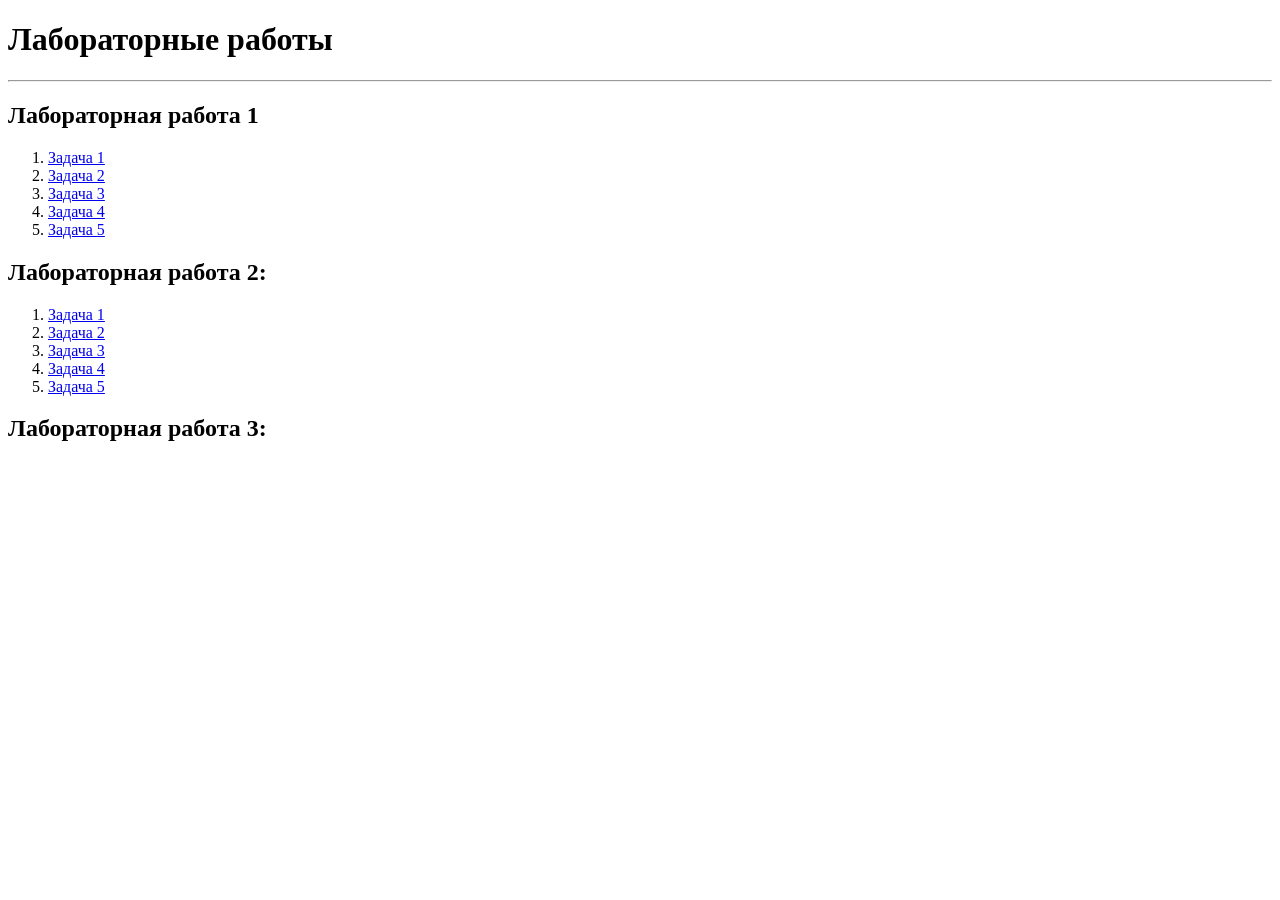
==== index.html @ 1fba0259 "update index" ====
<!doctype html>
<html lang="ru">
<head>
    <meta charset="utf-8">
    <title>HTML & CSS</title>
</head>

<body>
    <h1>Лабораторные работы</h1>
    <hr>
    <section>
        <h2>Лабораторная работа 1</h2>
            <ol>
                <li><a href="lab1/lab1_1.html">Задача 1</a></li>

                <li><a href="lab1/lab1_2.html">Задача 2</a></li>

                <li><a href="lab1/doc/doc.html">Задача 3</a></li>

                <li><a href="lab1/lab1_4.html">Задача 4</a></li>

                <li><a href="lab1/lab1_5.html">Задача 5</a></li>
            </ol>
    </section>
    <section>
        <h2>Лабораторная работа 2:</h2>
            <ol>
               <li><a href="lab2/lab2_1.html">Задача 1</a></li>

               <li><a href="lab2/lab2_2.html">Задача 2</a></li>

               <li><a href="lab2/iframes/index.html">Задача 3</a></li>

               <li><a href="lab2/lab2_4/lab2_4.html">Задача 4</a></li>

               <li><a href="lab2/lab2_5.html">Задача 5</a></li>
            </ol>
    </section>
    <section>
        <h2>Лабораторная работа 3:</h2>
    </section>
</body>
</html>
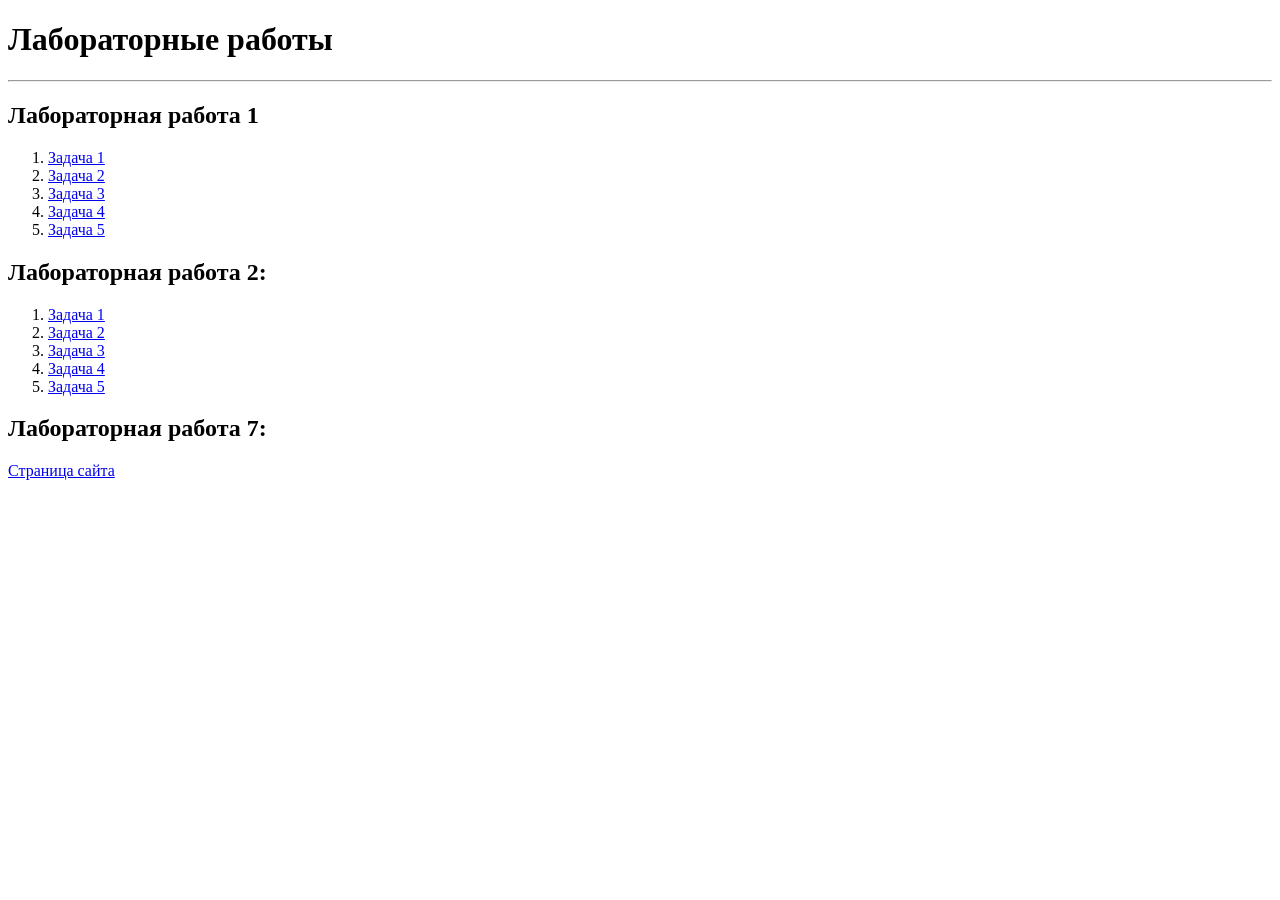
==== commit 7582d007: "updated index" ====
--- a/index.html
+++ b/index.html
@@ -37,7 +37,8 @@
             </ol>
     </section>
     <section>
-        <h2>Лабораторная работа 3:</h2>
+        <h2>Лабораторная работа 7:</h2>
+        <a href="lab7/index.html">Страница сайта</a>
     </section>
 </body>
 </html>
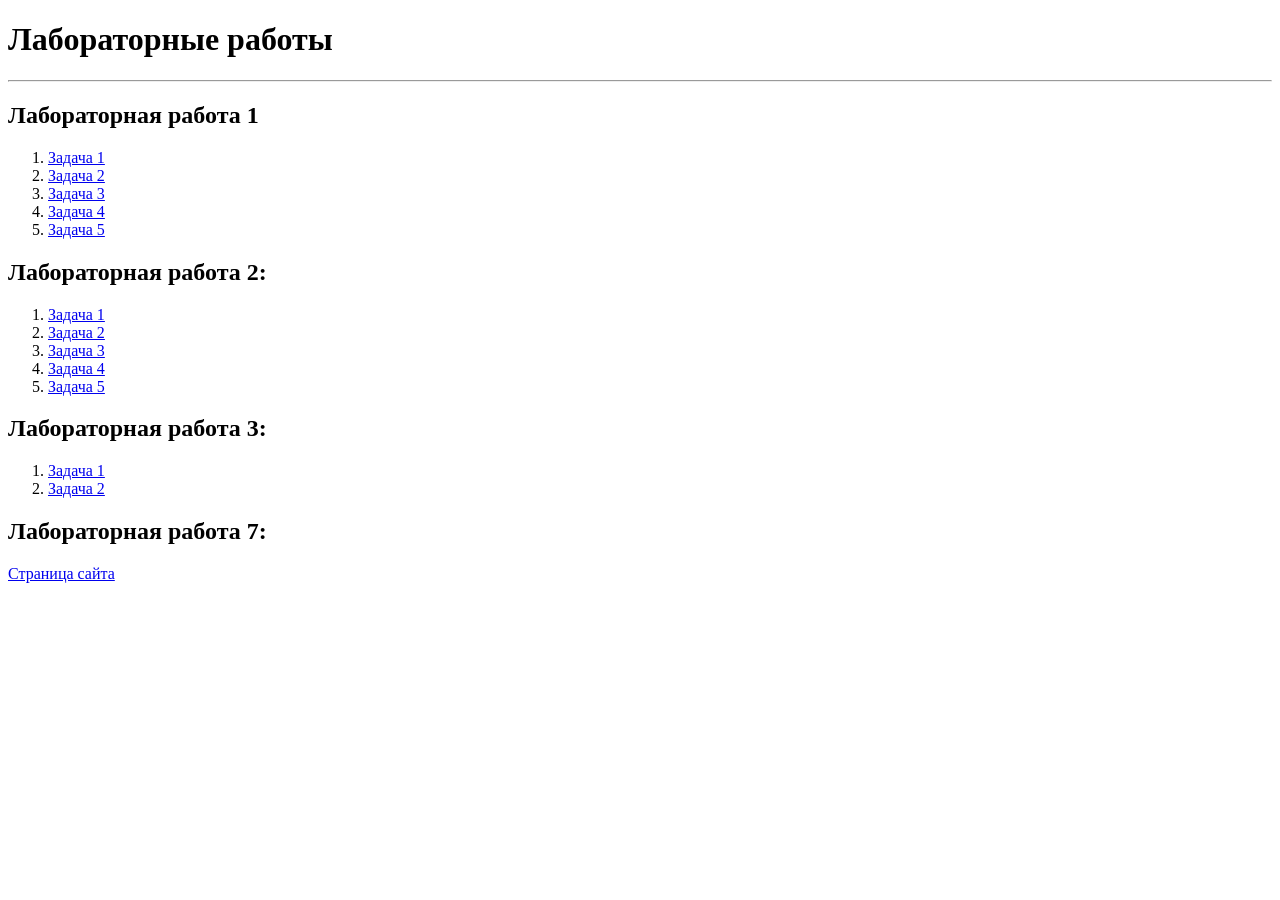
==== commit 43332d20: "Completed lab3, updated index" ====
--- a/index.html
+++ b/index.html
@@ -37,6 +37,14 @@
             </ol>
     </section>
     <section>
+        <h2>Лабораторная работа 3:</h2>
+            <ol>
+               <li><a href="lab3/lab3_1/lab3_1.html">Задача 1</a></li>
+
+               <li><a href="lab3/lab3_2/lab3_2.html">Задача 2</a></li>
+            </ol>
+    </section>
+    <section>
         <h2>Лабораторная работа 7:</h2>
         <a href="lab7/index.html">Страница сайта</a>
     </section>
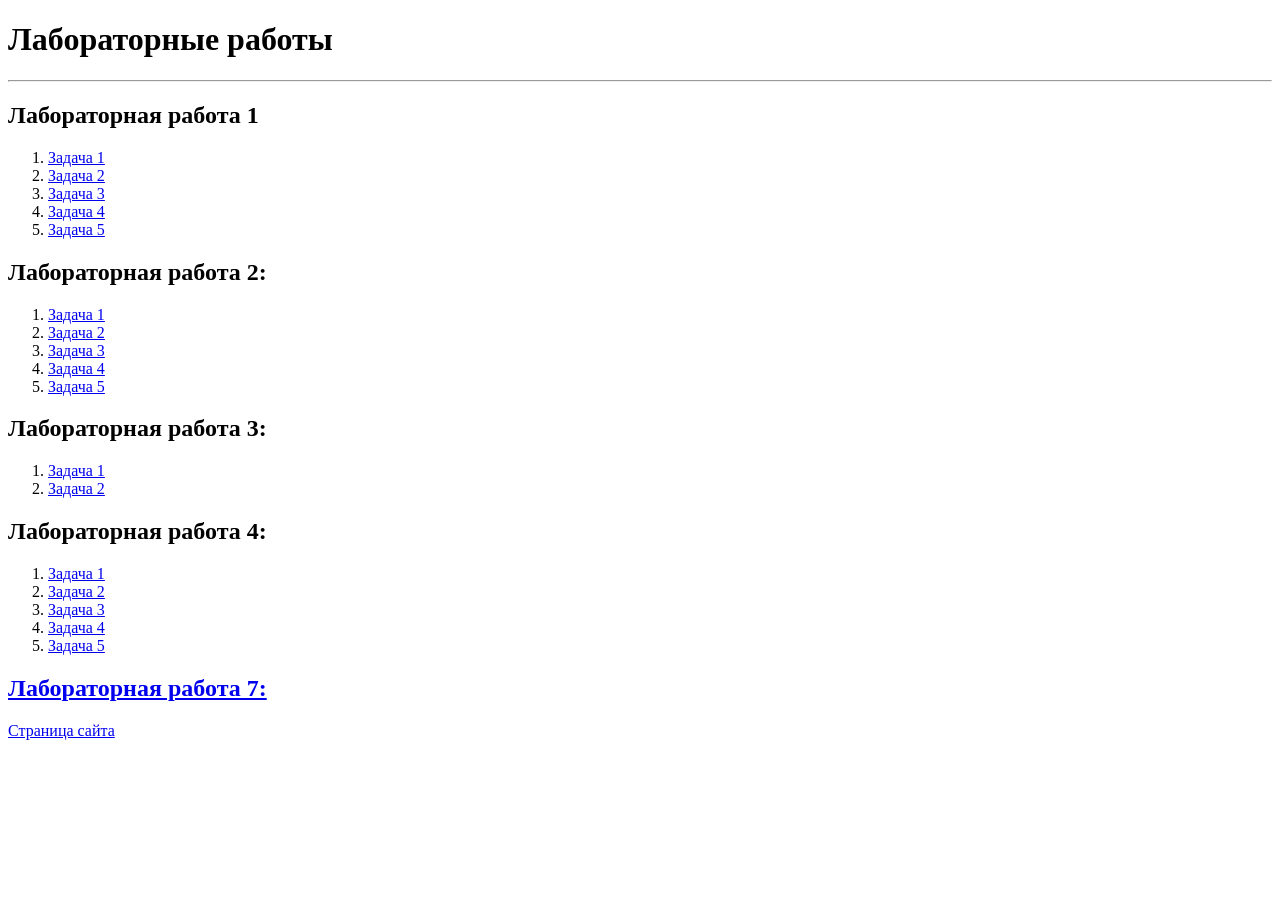
==== commit 30ea6c21: "Update index.html" ====
--- a/index.html
+++ b/index.html
@@ -45,6 +45,20 @@
             </ol>
     </section>
     <section>
+        <h2>Лабораторная работа 4:</h2>
+            <ol>
+                <li><a href="lab4/lab4_1.html">Задача 1</a></li>
+    
+                <li><a href="lab4/lab4_2.html">Задача 2</a></li>
+    
+                <li><a href="lab4/lab4_3.html">Задача 3</li>
+
+                <li><a href="lab4/lab4_4.html">Задача 4</li>
+
+                <li><a href="lab4/lab4_5.html">Задача 5</li>
+            </ol>
+    </section>
+    <section>
         <h2>Лабораторная работа 7:</h2>
         <a href="lab7/index.html">Страница сайта</a>
     </section>
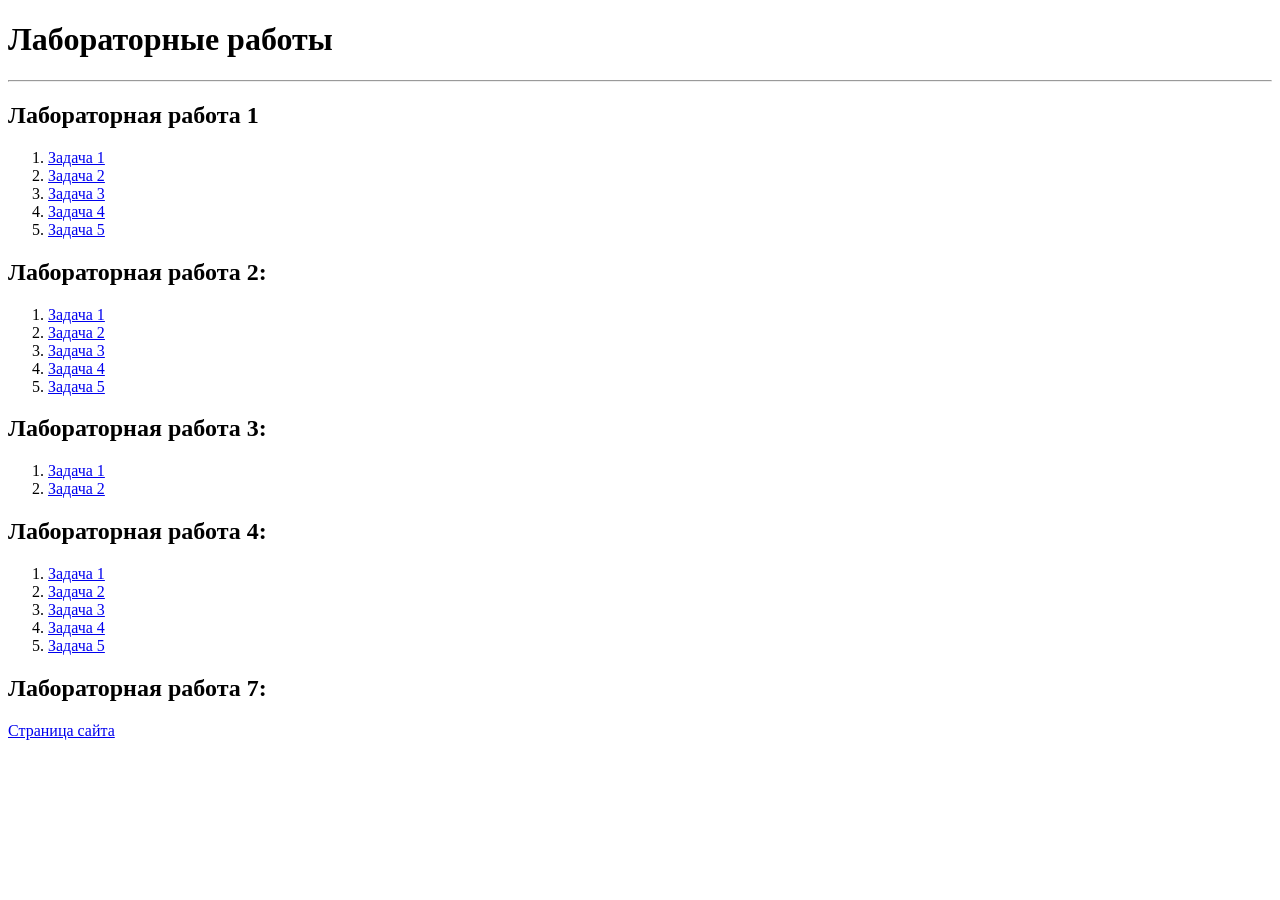
==== commit ad10a1f4: "Update index.html" ====
--- a/index.html
+++ b/index.html
@@ -51,11 +51,11 @@
     
                 <li><a href="lab4/lab4_2.html">Задача 2</a></li>
     
-                <li><a href="lab4/lab4_3.html">Задача 3</li>
+                <li><a href="lab4/lab4_3.html">Задача 3</a></li>
 
-                <li><a href="lab4/lab4_4.html">Задача 4</li>
+                <li><a href="lab4/lab4_4.html">Задача 4</a></li>
 
-                <li><a href="lab4/lab4_5.html">Задача 5</li>
+                <li><a href="lab4/lab4_5.html">Задача 5</a></li>
             </ol>
     </section>
     <section>
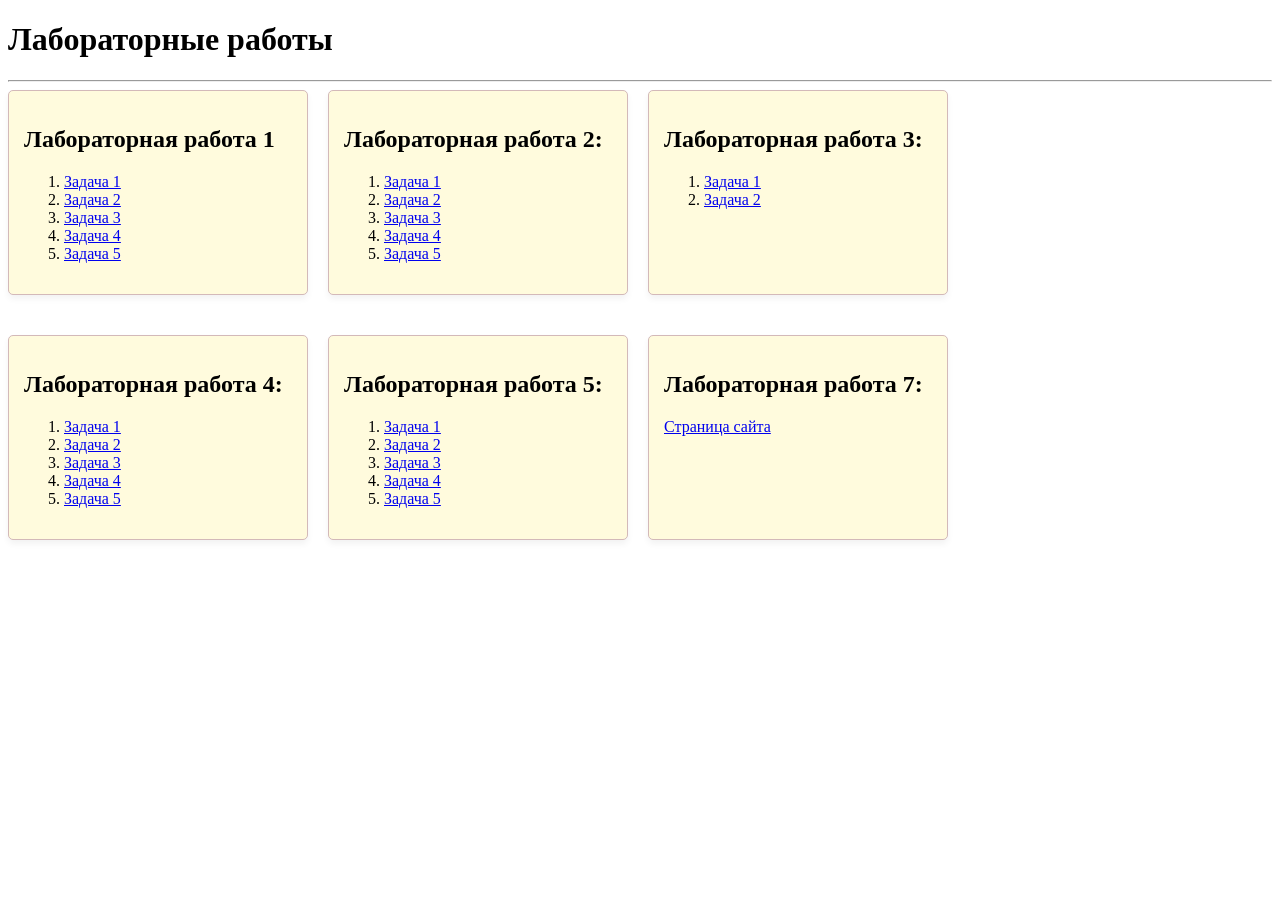
==== commit 60eacf47: "update index" ====
--- a/index.html
+++ b/index.html
@@ -1,15 +1,36 @@
 <!doctype html>
 <html lang="ru">
+
 <head>
     <meta charset="utf-8">
     <title>HTML & CSS</title>
+
+    <style>
+        article {
+            background: #fffbdd;
+            border: 1px solid #d3b9b9;
+            border-radius: 5px;
+            padding: 15px;
+            margin-bottom: 20px;
+            transition: transform 0.2s ease, box-shadow 0.2s ease;
+            box-shadow: 0 4px 6px rgba(0, 0, 0, 0.05);
+        }
+
+        .wrapper {
+            display: grid;
+            grid-template-columns: repeat(auto-fit, minmax(300px, 1fr));
+            max-width: 940px;
+            gap: 20px;
+        }
+    </style>
 </head>
 
 <body>
-    <h1>Лабораторные работы</h1>
+    <h1>Лабораторные работы</h1 >
     <hr>
-    <section>
-        <h2>Лабораторная работа 1</h2>
+    <div class="wrapper">
+        <article>
+            <h2>Лабораторная работа 1</h2>
             <ol>
                 <li><a href="lab1/lab1_1.html">Задача 1</a></li>
 
@@ -21,46 +42,62 @@
 
                 <li><a href="lab1/lab1_5.html">Задача 5</a></li>
             </ol>
-    </section>
-    <section>
-        <h2>Лабораторная работа 2:</h2>
+        </article>
+        <article>
+            <h2>Лабораторная работа 2:</h2>
             <ol>
-               <li><a href="lab2/lab2_1.html">Задача 1</a></li>
+                <li><a href="lab2/lab2_1.html">Задача 1</a></li>
 
-               <li><a href="lab2/lab2_2.html">Задача 2</a></li>
+                <li><a href="lab2/lab2_2.html">Задача 2</a></li>
 
-               <li><a href="lab2/iframes/index.html">Задача 3</a></li>
+                <li><a href="lab2/iframes/index.html">Задача 3</a></li>
 
-               <li><a href="lab2/lab2_4/lab2_4.html">Задача 4</a></li>
+                <li><a href="lab2/lab2_4/lab2_4.html">Задача 4</a></li>
 
-               <li><a href="lab2/lab2_5.html">Задача 5</a></li>
+                <li><a href="lab2/lab2_5.html">Задача 5</a></li>
             </ol>
-    </section>
-    <section>
-        <h2>Лабораторная работа 3:</h2>
+        </article>
+        <article>
+            <h2>Лабораторная работа 3:</h2>
             <ol>
-               <li><a href="lab3/lab3_1/lab3_1.html">Задача 1</a></li>
+                <li><a href="lab3/lab3_1/lab3_1.html">Задача 1</a></li>
 
-               <li><a href="lab3/lab3_2/lab3_2.html">Задача 2</a></li>
+                <li><a href="lab3/lab3_2/lab3_2.html">Задача 2</a></li>
             </ol>
-    </section>
-    <section>
-        <h2>Лабораторная работа 4:</h2>
+        </article>
+        <article>
+            <h2>Лабораторная работа 4:</h2>
             <ol>
                 <li><a href="lab4/lab4_1.html">Задача 1</a></li>
-    
+
                 <li><a href="lab4/lab4_2.html">Задача 2</a></li>
-    
+
                 <li><a href="lab4/lab4_3.html">Задача 3</a></li>
 
                 <li><a href="lab4/lab4_4.html">Задача 4</a></li>
 
                 <li><a href="lab4/lab4_5.html">Задача 5</a></li>
             </ol>
-    </section>
-    <section>
-        <h2>Лабораторная работа 7:</h2>
-        <a href="lab7/index.html">Страница сайта</a>
-    </section>
+        </article>
+        <article>
+            <h2>Лабораторная работа 5:</h2>
+            <ol>
+                <li><a href="lab5/lab5_1.html">Задача 1</a></li>
+
+                <li><a href="lab5/lab5_2.html">Задача 2</a></li>
+
+                <li><a href="lab5/lab5_3.html">Задача 3</a></li>
+
+                <li><a href="lab5/lab5_4.html">Задача 4</a></li>
+
+                <li><a href="lab5/lab5_5.html">Задача 5</a></li>
+            </ol>
+        </article>
+        <article>
+            <h2>Лабораторная работа 7:</h2>
+            <a href="lab7/index.html">Страница сайта</a>
+        </article>
+    </div>
 </body>
-</html>
+
+</html>
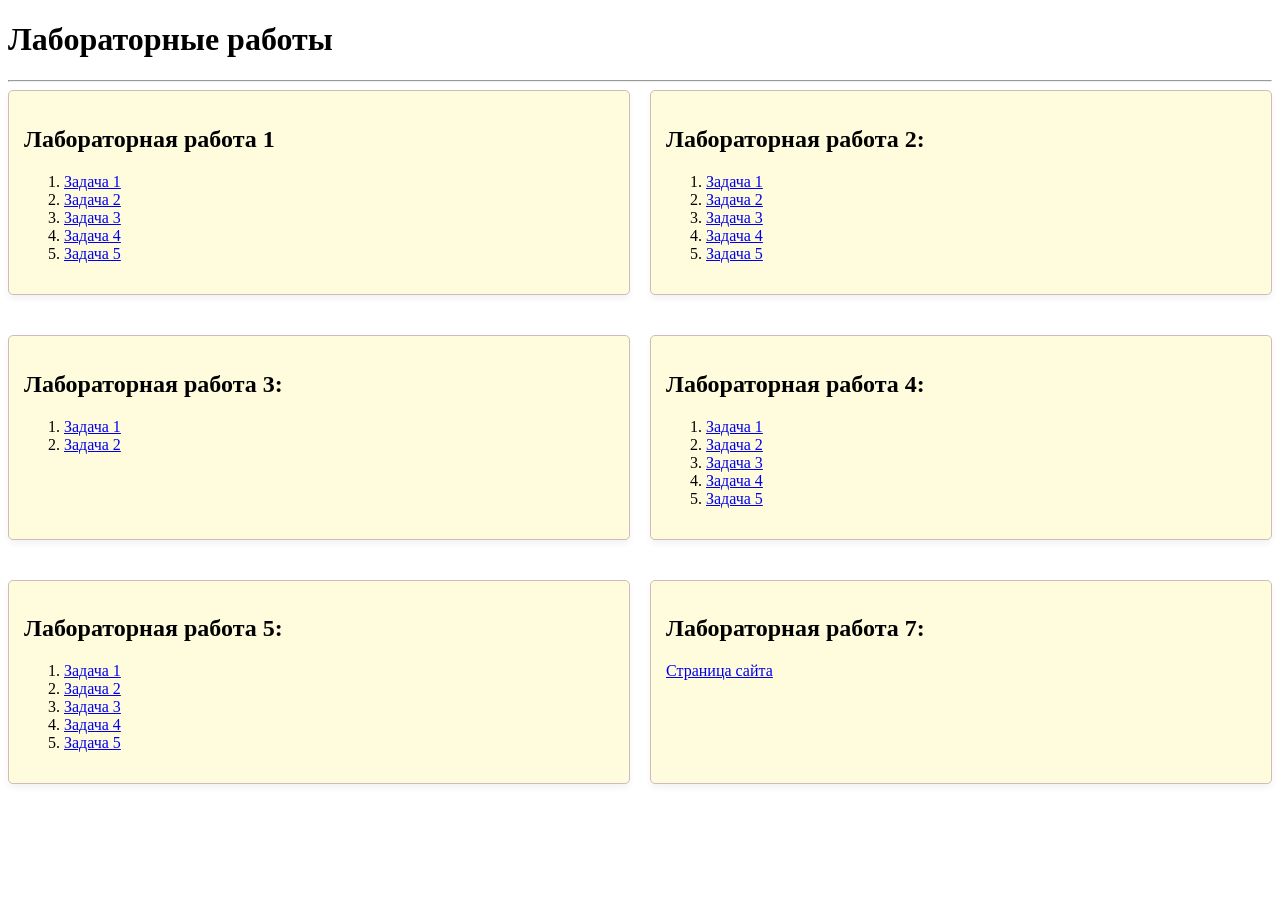
==== commit d76b3d19: "update index" ====
--- a/index.html
+++ b/index.html
@@ -16,10 +16,11 @@
             box-shadow: 0 4px 6px rgba(0, 0, 0, 0.05);
         }
 
-        .wrapper {
+        .container {
+            margin: 0 auto;
             display: grid;
-            grid-template-columns: repeat(auto-fit, minmax(300px, 1fr));
-            max-width: 940px;
+            grid-template-columns: repeat(auto-fit, minmax(calc(450px), 1fr));
+            max-width: 1440px;
             gap: 20px;
         }
     </style>
@@ -28,7 +29,7 @@
 <body>
     <h1>Лабораторные работы</h1 >
     <hr>
-    <div class="wrapper">
+    <div class="container">
         <article>
             <h2>Лабораторная работа 1</h2>
             <ol>
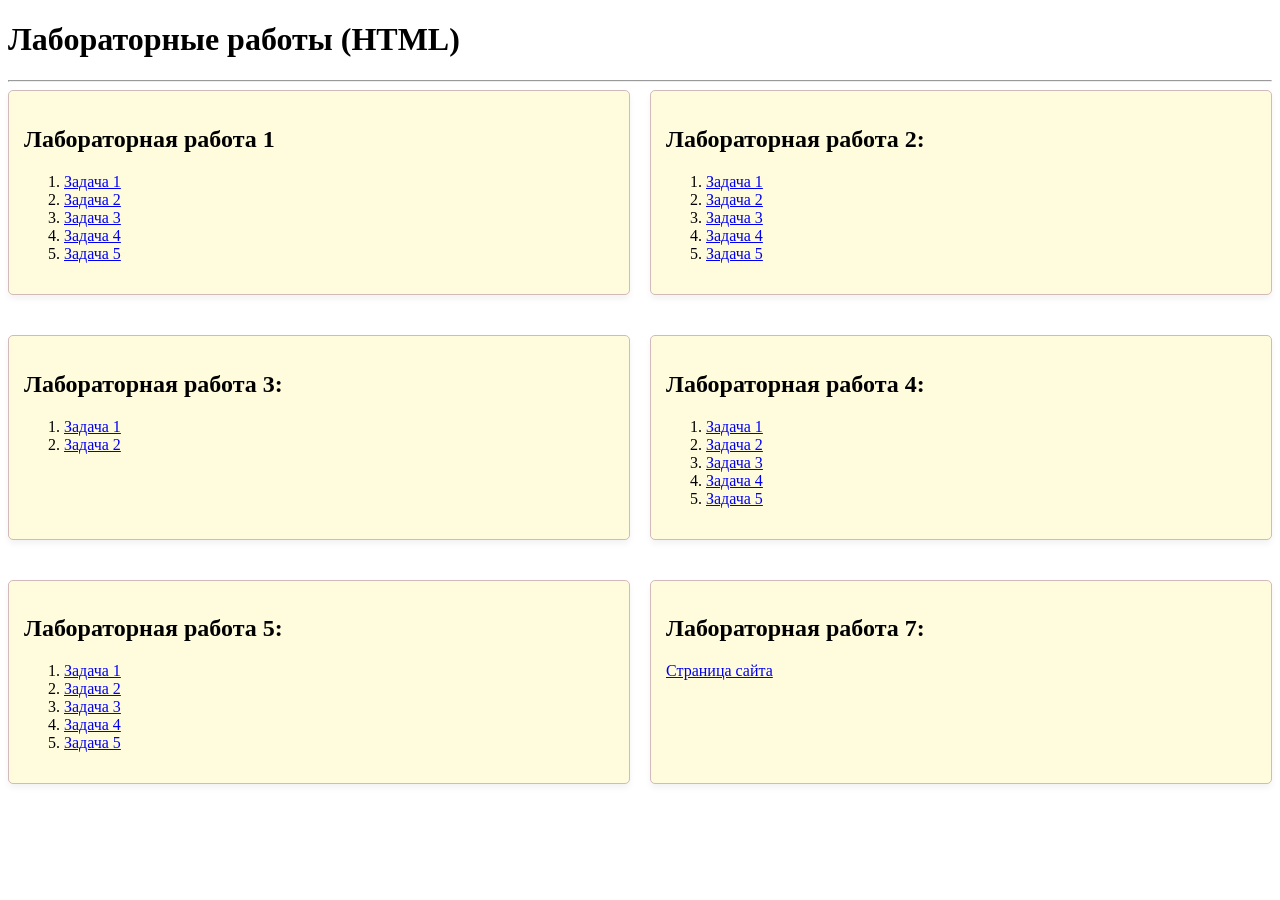
==== commit eab24fe7: "update index" ====
--- a/index.html
+++ b/index.html
@@ -27,7 +27,7 @@
 </head>
 
 <body>
-    <h1>Лабораторные работы</h1 >
+    <h1>Лабораторные работы (HTML)</h1 >
     <hr>
     <div class="container">
         <article>
